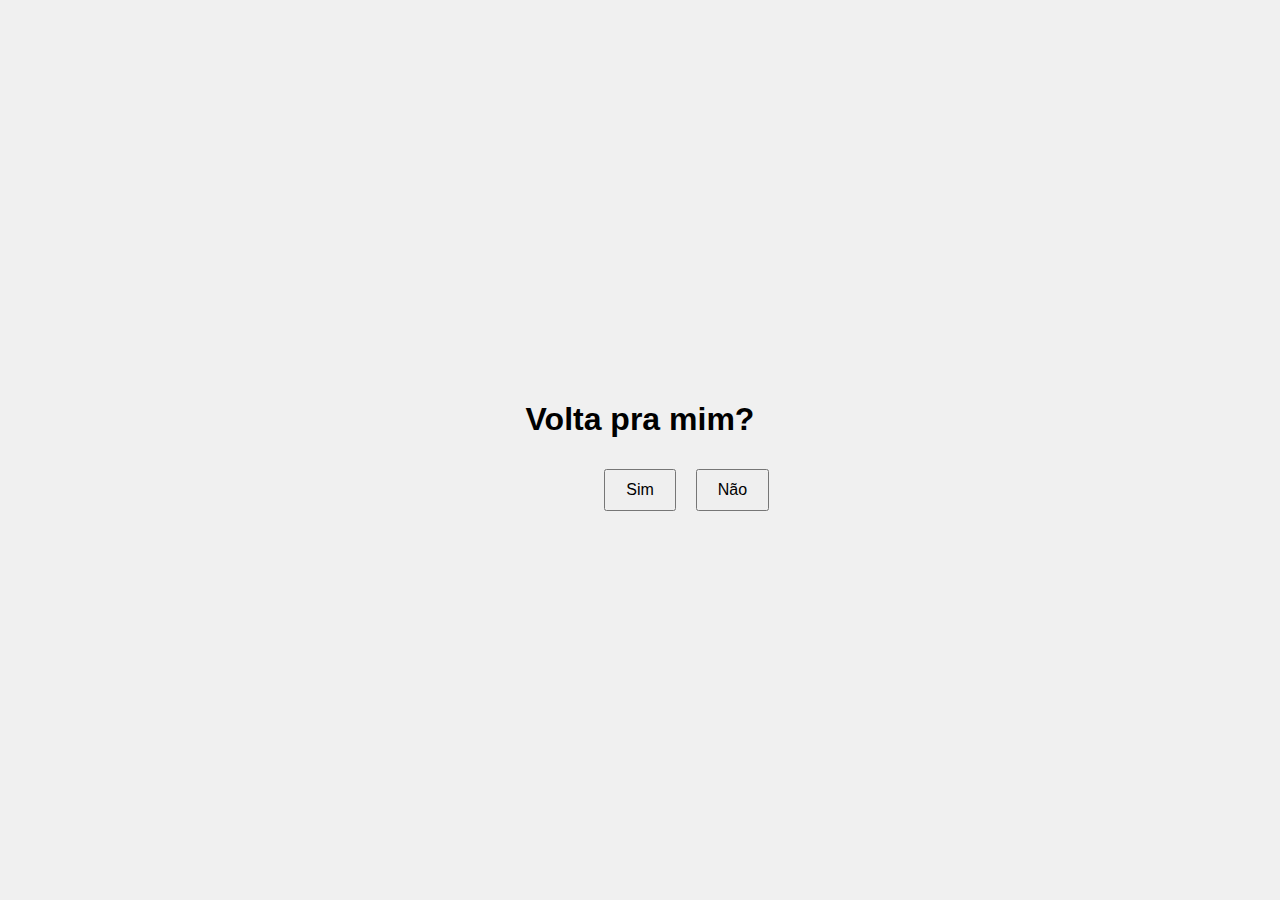
==== index.html @ cb183516 "." ====
<!DOCTYPE html>
<html lang="pt-BR">
<head>
    <meta charset="UTF-8">
    <meta name="viewport" content="width=device-width, initial-scale=1.0">
    <title>Volta pra mim?</title>
    <link rel="stylesheet" href="style.css">
    <script src="main.js" defer></script>
</head>
<body>
    <div class="container">
        <h1>Volta pra mim?</h1>
        <button id="yesButton">Sim</button>
        <button id="noButton">Não</button>
    </div>
</body>
</html>
---- style.css ----
body {
    font-family: Arial, sans-serif;
    display: flex;
    justify-content: center;
    align-items: center;
    height: 100vh;
    margin: 0;
    background-color: #f0f0f0;
}

.container {
    text-align: center;
    position: relative;
}

button {
    padding: 10px 20px;
    font-size: 16px;
    cursor: pointer;
    margin: 10px;
}

#noButton {
    position: absolute;
}
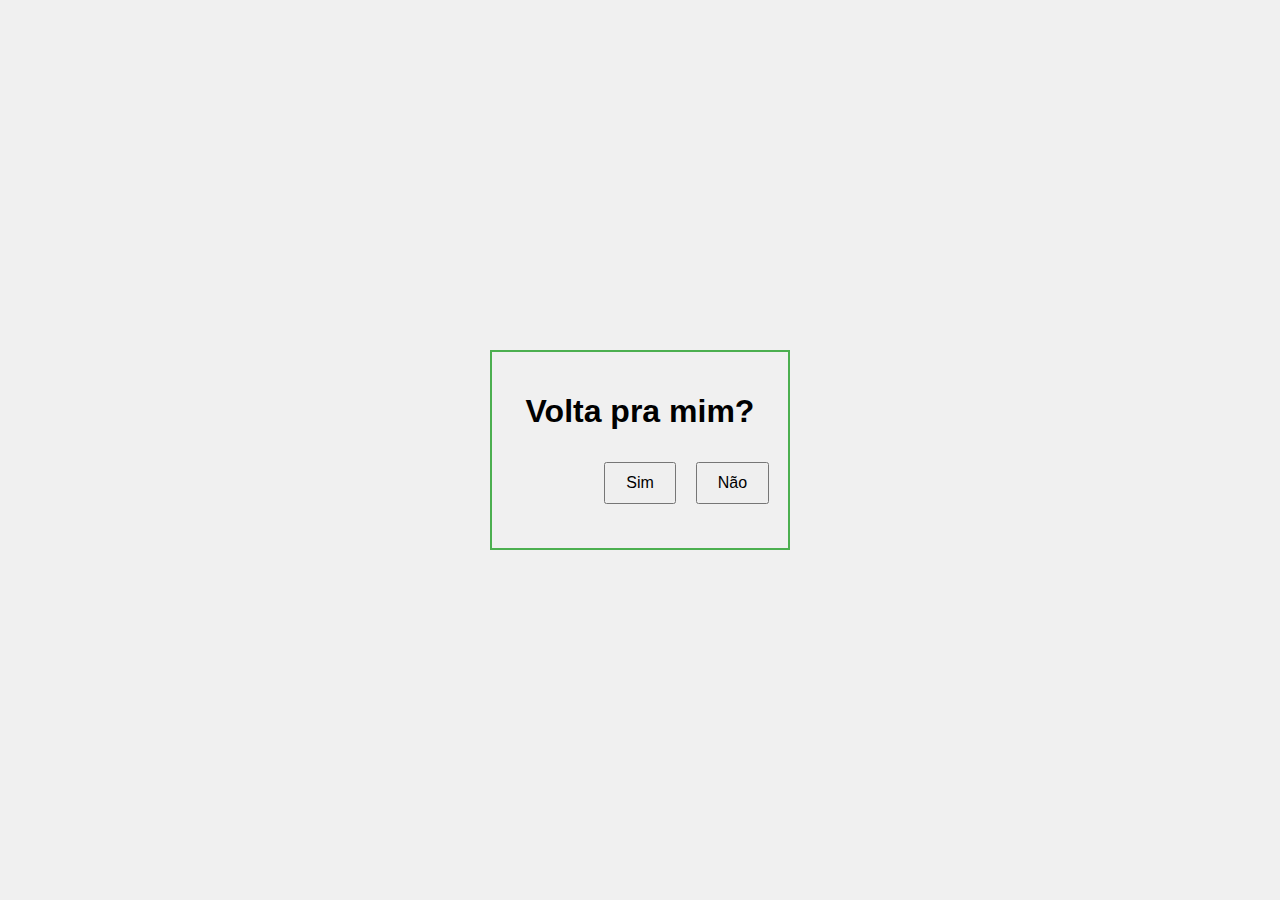
==== commit b185667d: "." ====
--- a/index.html
+++ b/index.html
@@ -5,7 +5,7 @@
     <meta name="viewport" content="width=device-width, initial-scale=1.0">
     <title>Volta pra mim?</title>
     <link rel="stylesheet" href="style.css">
-    <script src="main.js" defer></script>
+    <script src="script.js" defer></script>
 </head>
 <body>
     <div class="container">
--- a/style.css
+++ b/style.css
@@ -11,6 +11,11 @@
 .container {
     text-align: center;
     position: relative;
+    width: 300px;
+    height: 200px;
+    border: 2px solid #4CAF50;
+    padding: 20px;
+    box-sizing: border-box;
 }
 
 button {
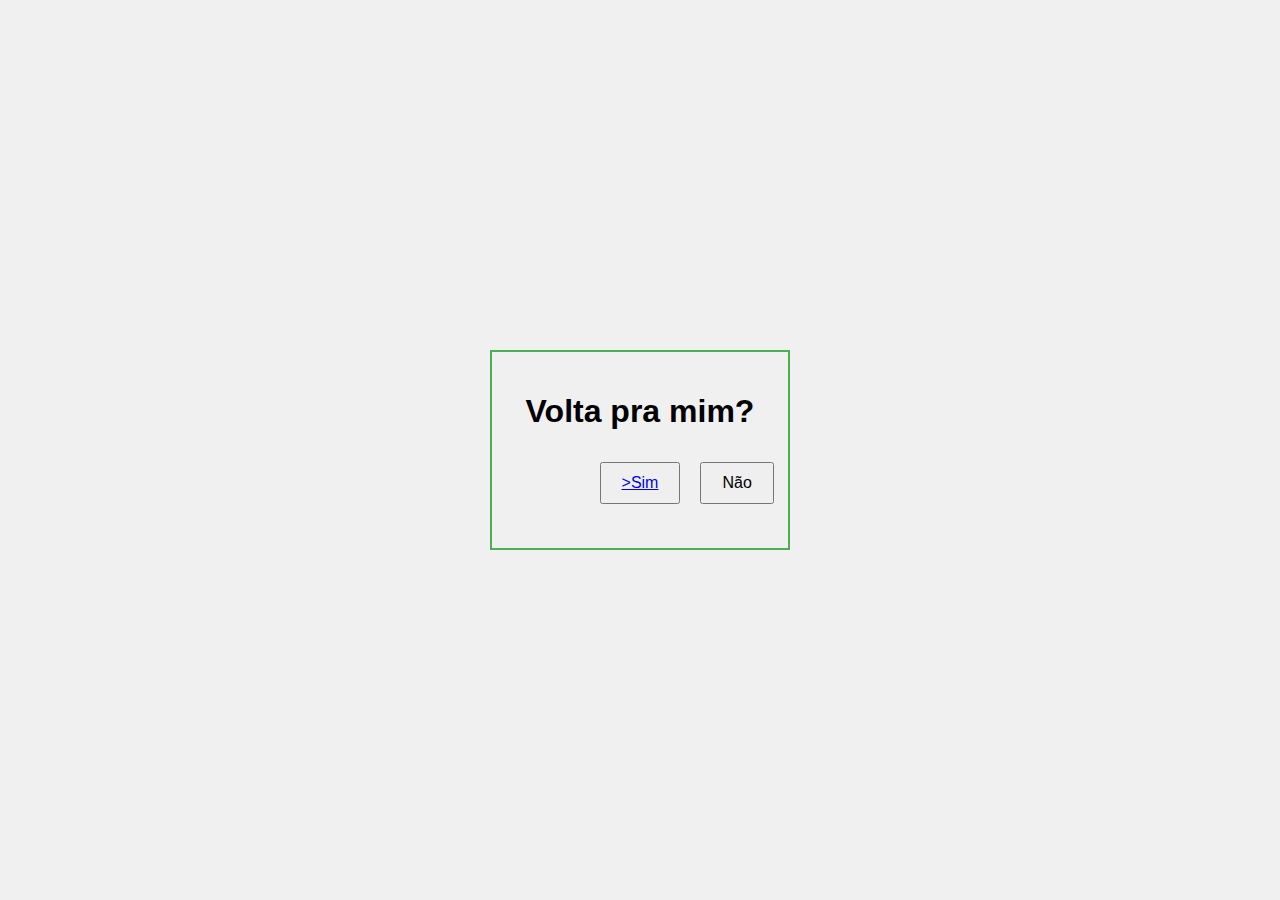
==== commit 30eadae1: "." ====
--- a/index.html
+++ b/index.html
@@ -10,8 +10,10 @@
 <body>
     <div class="container">
         <h1>Volta pra mim?</h1>
-        <button id="yesButton">Sim</button>
+        <button id="yesButton" ><a href="volta.html"</a>>Sim</button>
         <button id="noButton">Não</button>
     </div>
+    
+    
 </body>
 </html>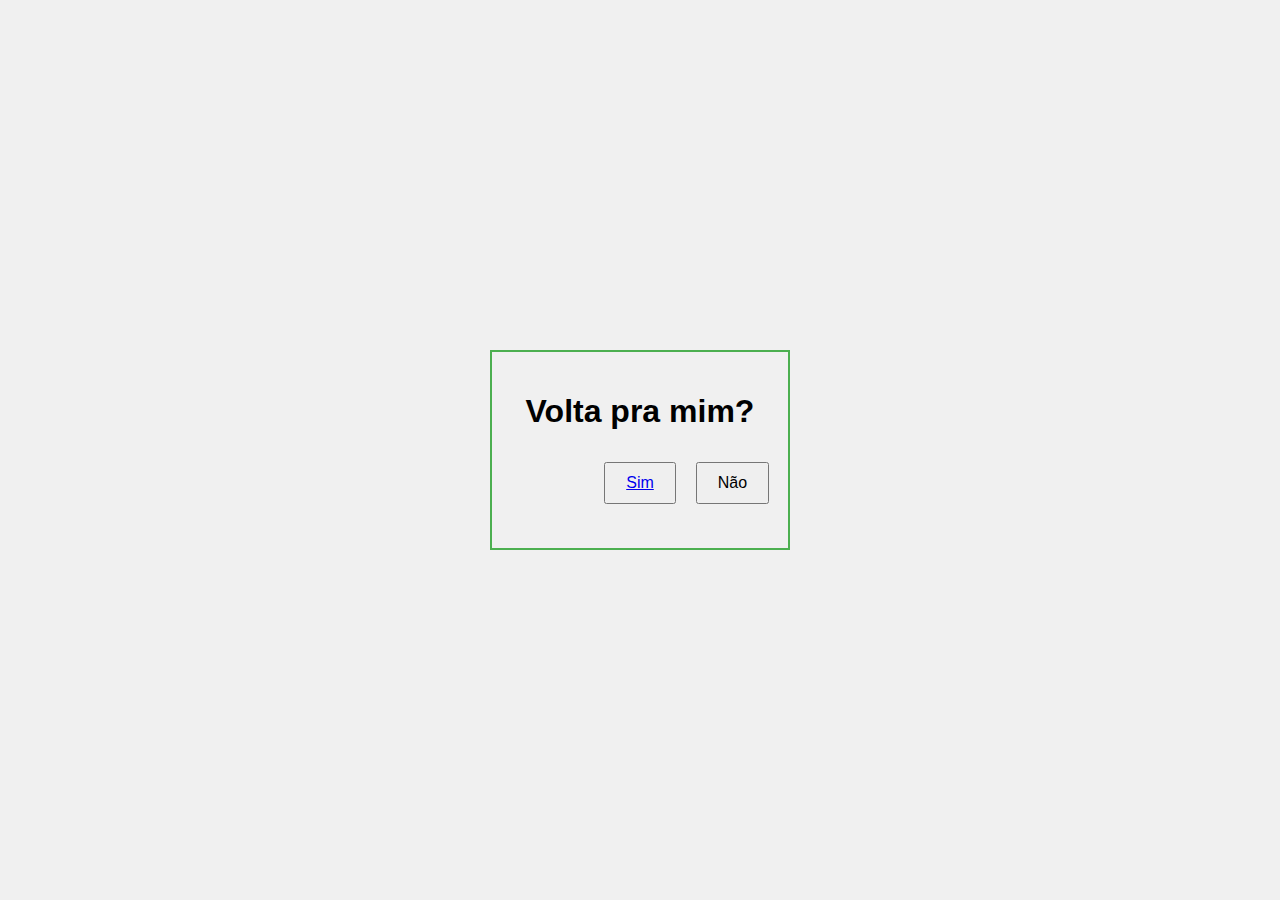
==== commit 9e484596: "." ====
--- a/index.html
+++ b/index.html
@@ -10,7 +10,7 @@
 <body>
     <div class="container">
         <h1>Volta pra mim?</h1>
-        <button id="yesButton" ><a href="volta.html"</a>>Sim</button>
+        <button id="yesButton" ><a href="volta.html"</a> Sim</button>
         <button id="noButton">Não</button>
     </div>
     
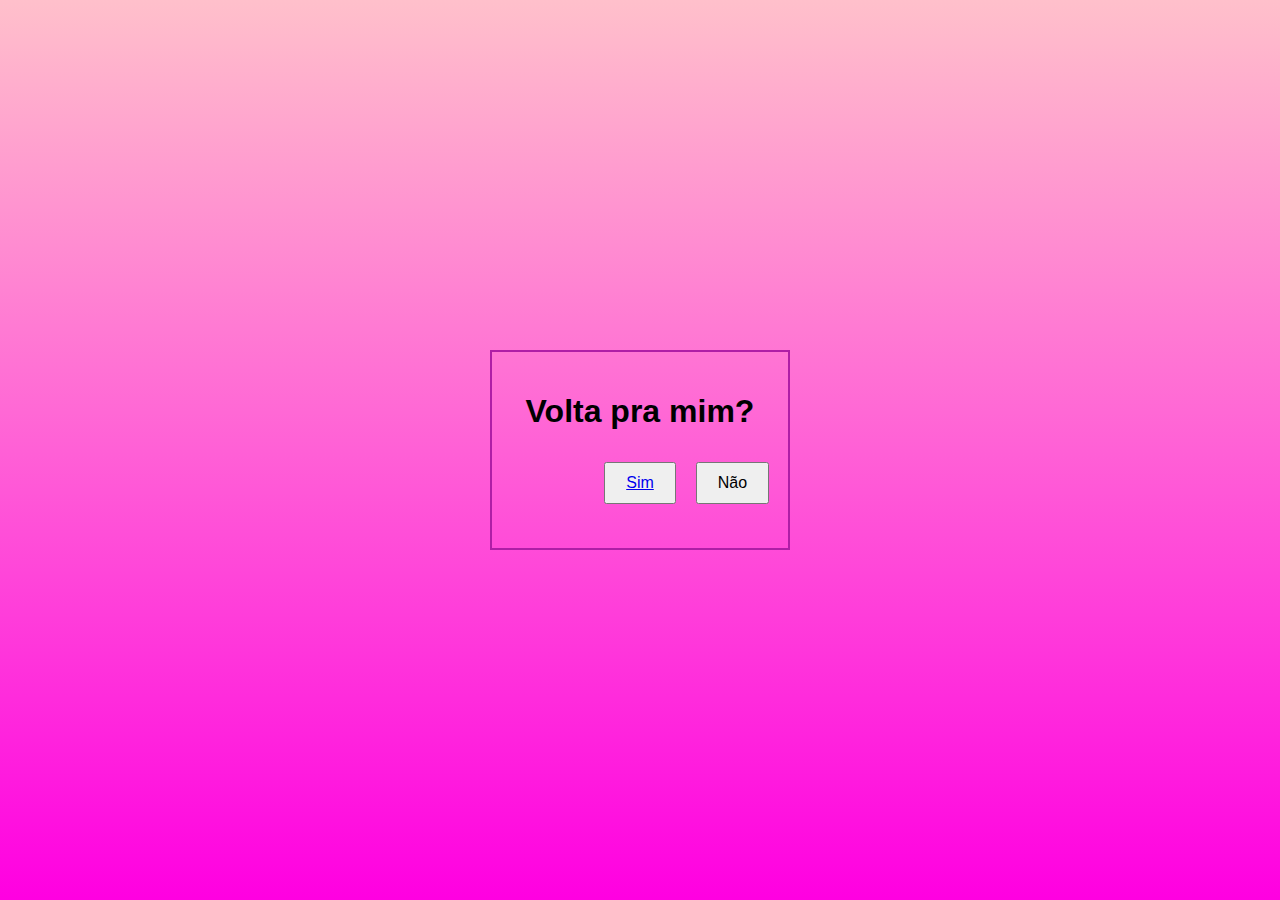
==== commit 76bc61b6: "," ====
--- a/index.html
+++ b/index.html
@@ -3,7 +3,7 @@
 <head>
     <meta charset="UTF-8">
     <meta name="viewport" content="width=device-width, initial-scale=1.0">
-    <title>Volta pra mim?</title>
+    <title>.</title>
     <link rel="stylesheet" href="style.css">
     <script src="script.js" defer></script>
 </head>
--- a/style.css
+++ b/style.css
@@ -5,7 +5,7 @@
     align-items: center;
     height: 100vh;
     margin: 0;
-    background-color: #f0f0f0;
+    background-image: linear-gradient(pink, rgb(255, 0, 225));
 }
 
 .container {
@@ -13,7 +13,7 @@
     position: relative;
     width: 300px;
     height: 200px;
-    border: 2px solid #4CAF50;
+    border: 2px solid #af1ea6;
     padding: 20px;
     box-sizing: border-box;
 }
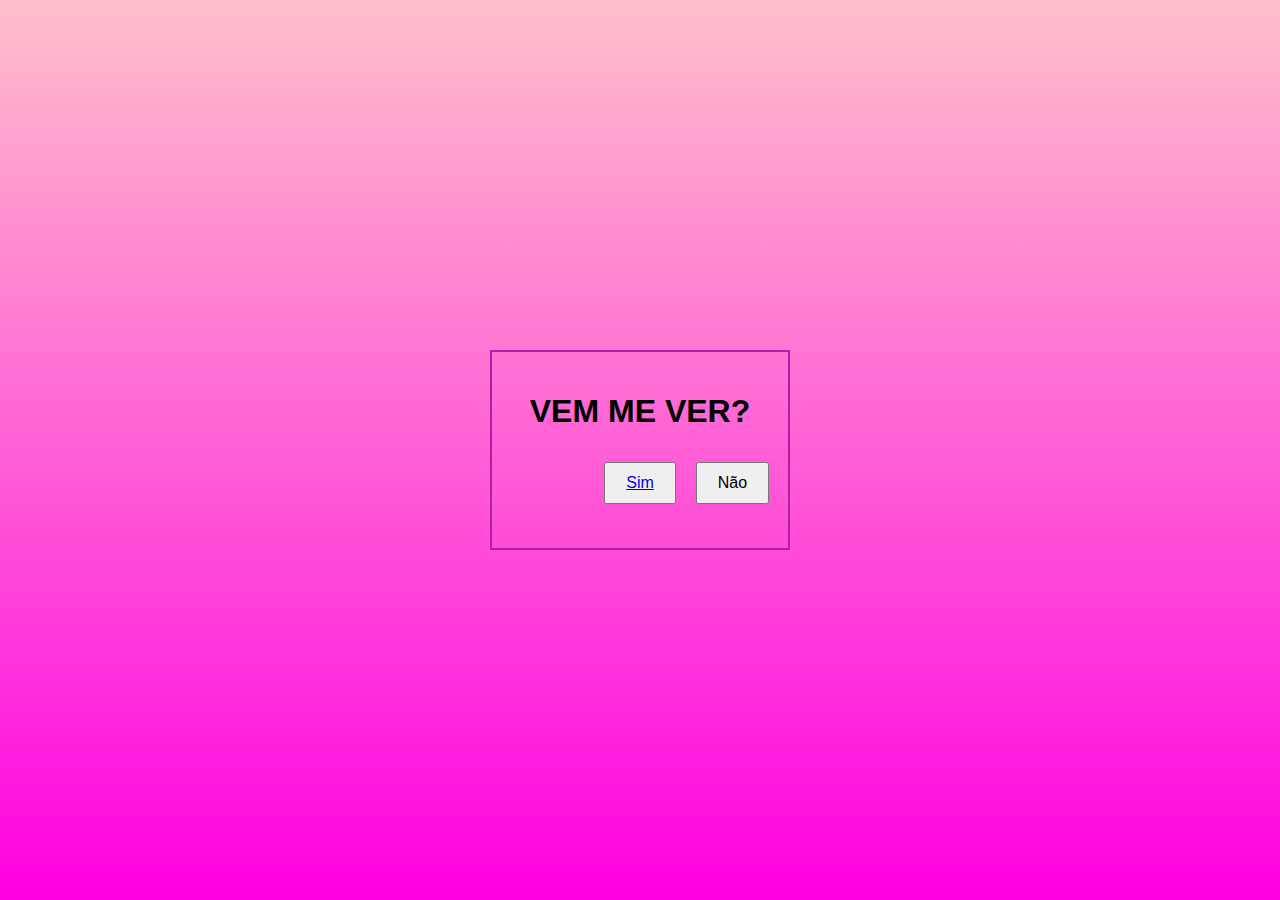
==== commit a6379d8b: "SDFGN" ====
--- a/index.html
+++ b/index.html
@@ -9,7 +9,7 @@
 </head>
 <body>
     <div class="container">
-        <h1>Volta pra mim?</h1>
+        <h1>VEM ME VER?</h1>
         <button id="yesButton" ><a href="volta.html"</a> Sim</button>
         <button id="noButton">Não</button>
     </div>
